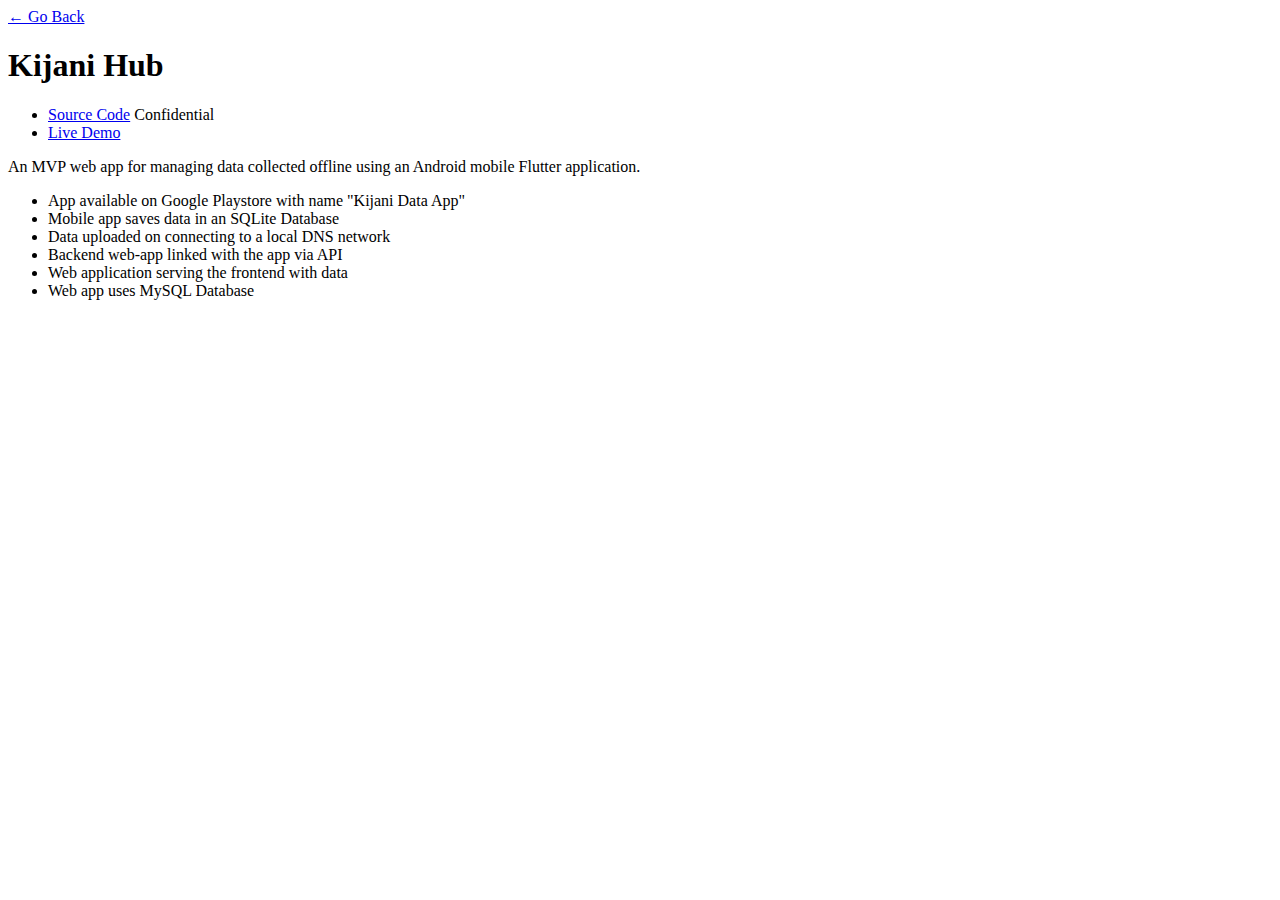
==== data_system.html @ b08137e8 "minor changes on project-details, added peaks-project" ====
<!DOCTYPE html>
<html lang="en">

<head>
    <meta charset="UTF-8">
    <meta http-equiv="X-UA-Compatible" content="IE=edge">
    <meta name="viewport" content="width=device-width, initial-scale=1.0">
    <link rel="stylesheet" type="text/css" media="screen" href="./styles/main.css">
    <title>Kijani Hub</title>
</head>

<body>

    <div id="container--main">
        <a href="index.html">&#x2190; Go Back</a>
        <h1>Kijani Hub</h1>

        <ul>
            <li><a href="#" target="_blank">Source Code</a> Confidential</li>
            <li><a href="http://quality-assurance-app.herokuapp.com/" target="_blank">Live Demo</a></li>
        </ul>

        <p>An MVP web app for managing data collected offline using an Android mobile Flutter application.</p>
        <ul>
            <li>App available on Google Playstore with name "Kijani Data App"</li>
            <li>Mobile app saves data in an SQLite Database</li>
            <li>Data uploaded on connecting to a local DNS network</li>
            <li>Backend web-app linked with the app via API</li>
            <li>Web application serving the frontend with data</li>
            <li>Web app uses MySQL Database</li>
        </ul>
    </div>

</body>

</html>
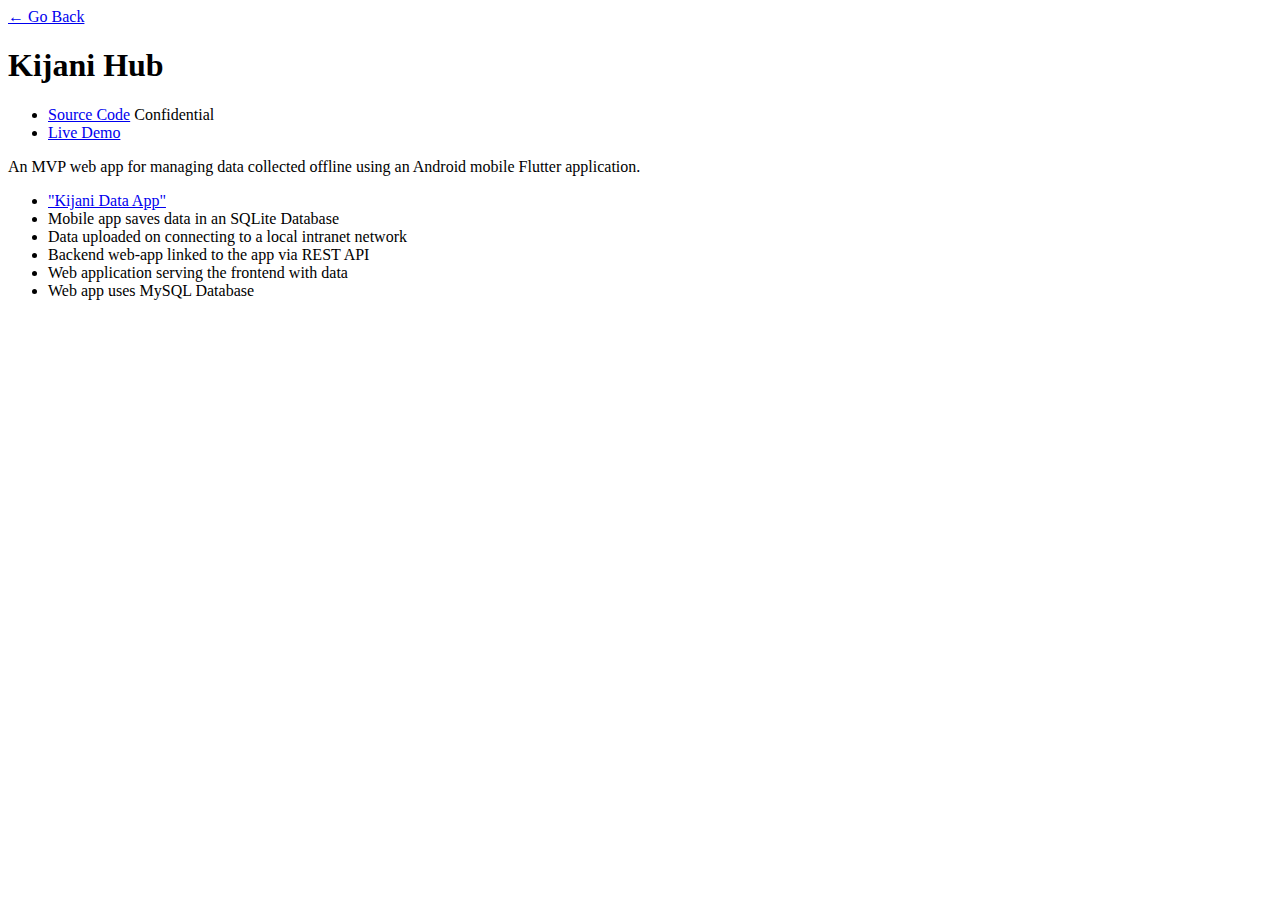
==== commit 193d8882: "added app link" ====
--- a/data_system.html
+++ b/data_system.html
@@ -22,10 +22,10 @@
 
         <p>An MVP web app for managing data collected offline using an Android mobile Flutter application.</p>
         <ul>
-            <li>App available on Google Playstore with name "Kijani Data App"</li>
+            <li><a href="https://play.google.com/store/apps/details?id=com.kingasia.kijani" target="_blank">"Kijani Data App"</a></li>
             <li>Mobile app saves data in an SQLite Database</li>
-            <li>Data uploaded on connecting to a local DNS network</li>
-            <li>Backend web-app linked with the app via API</li>
+            <li>Data uploaded on connecting to a local intranet network</li>
+            <li>Backend web-app linked to the app via REST API</li>
             <li>Web application serving the frontend with data</li>
             <li>Web app uses MySQL Database</li>
         </ul>
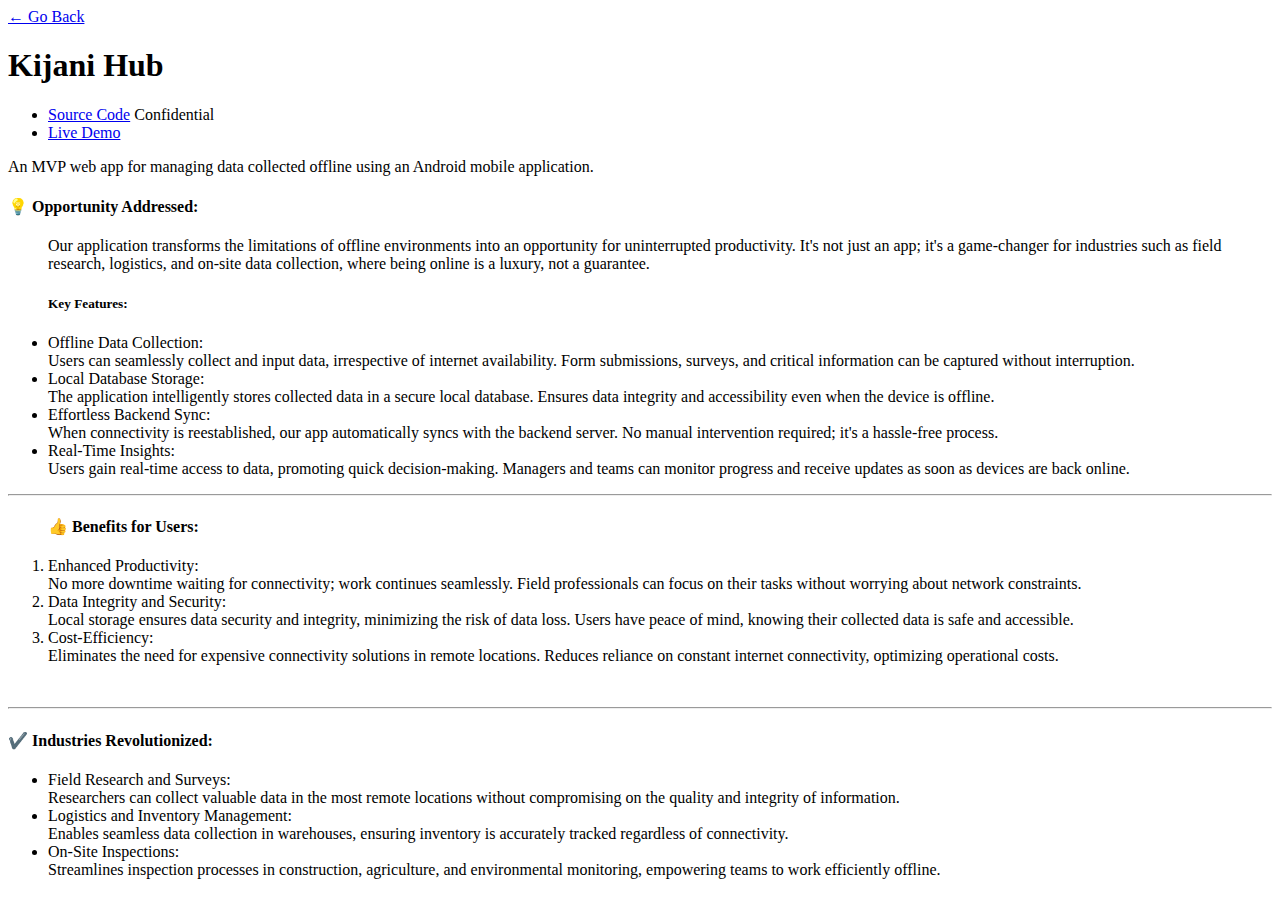
==== commit 7f7b3aec: "updated CV" ====
--- a/data_system.html
+++ b/data_system.html
@@ -17,18 +17,91 @@
 
         <ul>
             <li><a href="#" target="_blank">Source Code</a> Confidential</li>
-            <li><a href="http://quality-assurance-app.herokuapp.com/" target="_blank">Live Demo</a></li>
+            <li><a href="https://play.google.com/store/apps/details?id=com.kingasia.kijani" target="_blank">Live Demo</a></li>
         </ul>
 
-        <p>An MVP web app for managing data collected offline using an Android mobile Flutter application.</p>
+        <p>An MVP web app for managing data collected offline using an Android mobile application.</p>
+
+        <h4>💡 Opportunity Addressed:</h4>
+
         <ul>
-            <li><a href="https://play.google.com/store/apps/details?id=com.kingasia.kijani" target="_blank">"Kijani Data App"</a></li>
-            <li>Mobile app saves data in an SQLite Database</li>
-            <li>Data uploaded on connecting to a local intranet network</li>
-            <li>Backend web-app linked to the app via REST API</li>
-            <li>Web application serving the frontend with data</li>
-            <li>Web app uses MySQL Database</li>
+            <p>Our application transforms the limitations of offline environments into an opportunity for uninterrupted
+                productivity. It's not just an app; it's a game-changer for industries such as field research,
+                logistics,
+                and on-site data collection, where being online is a luxury, not a guarantee.</p>
+
+            <h5>Key Features:</h5>
+
+            <li>Offline Data Collection:</li>
+
+            Users can seamlessly collect and input data, irrespective of internet availability.
+            Form submissions, surveys, and critical information can be captured without interruption.
+
+            <br>
+            <li>Local Database Storage:</li>
+
+            The application intelligently stores collected data in a secure local database.
+            Ensures data integrity and accessibility even when the device is offline.
+
+            <br>
+            <li>Effortless Backend Sync:</li>
+
+            When connectivity is reestablished, our app automatically syncs with the backend server.
+            No manual intervention required; it's a hassle-free process.
+
+            <br>
+            <li>Real-Time Insights:</li>
+
+            Users gain real-time access to data, promoting quick decision-making.
+            Managers and teams can monitor progress and receive updates as soon as devices are back online.
         </ul>
+        <hr>
+
+        <ol>
+            <h4>👍 Benefits for Users:</h4>
+
+            <li>Enhanced Productivity:</li>
+
+            No more downtime waiting for connectivity; work continues seamlessly.
+            Field professionals can focus on their tasks without worrying about network constraints.
+
+            <br>
+            <li>Data Integrity and Security:</li>
+
+            Local storage ensures data security and integrity, minimizing the risk of data loss.
+            Users have peace of mind, knowing their collected data is safe and accessible.
+
+            <br>
+            <li>Cost-Efficiency:</li>
+
+            Eliminates the need for expensive connectivity solutions in remote locations.
+            Reduces reliance on constant internet connectivity, optimizing operational costs.
+        </ol>
+        <br>
+        <hr>
+
+        <h4>✔️ Industries Revolutionized:</h4>
+
+        <ul>
+            <li>Field Research and Surveys:</li>
+
+            Researchers can collect valuable data in the most remote locations without compromising on the quality
+            and
+            integrity of information.
+
+            <br>
+            <li>Logistics and Inventory Management:</li>
+
+            Enables seamless data collection in warehouses, ensuring inventory is accurately tracked regardless of
+            connectivity.
+
+            <br>
+            <li>On-Site Inspections:</li>
+
+            Streamlines inspection processes in construction, agriculture, and environmental monitoring, empowering
+            teams to work efficiently offline.
+        </ul>
+        </p>
     </div>
 
 </body>
